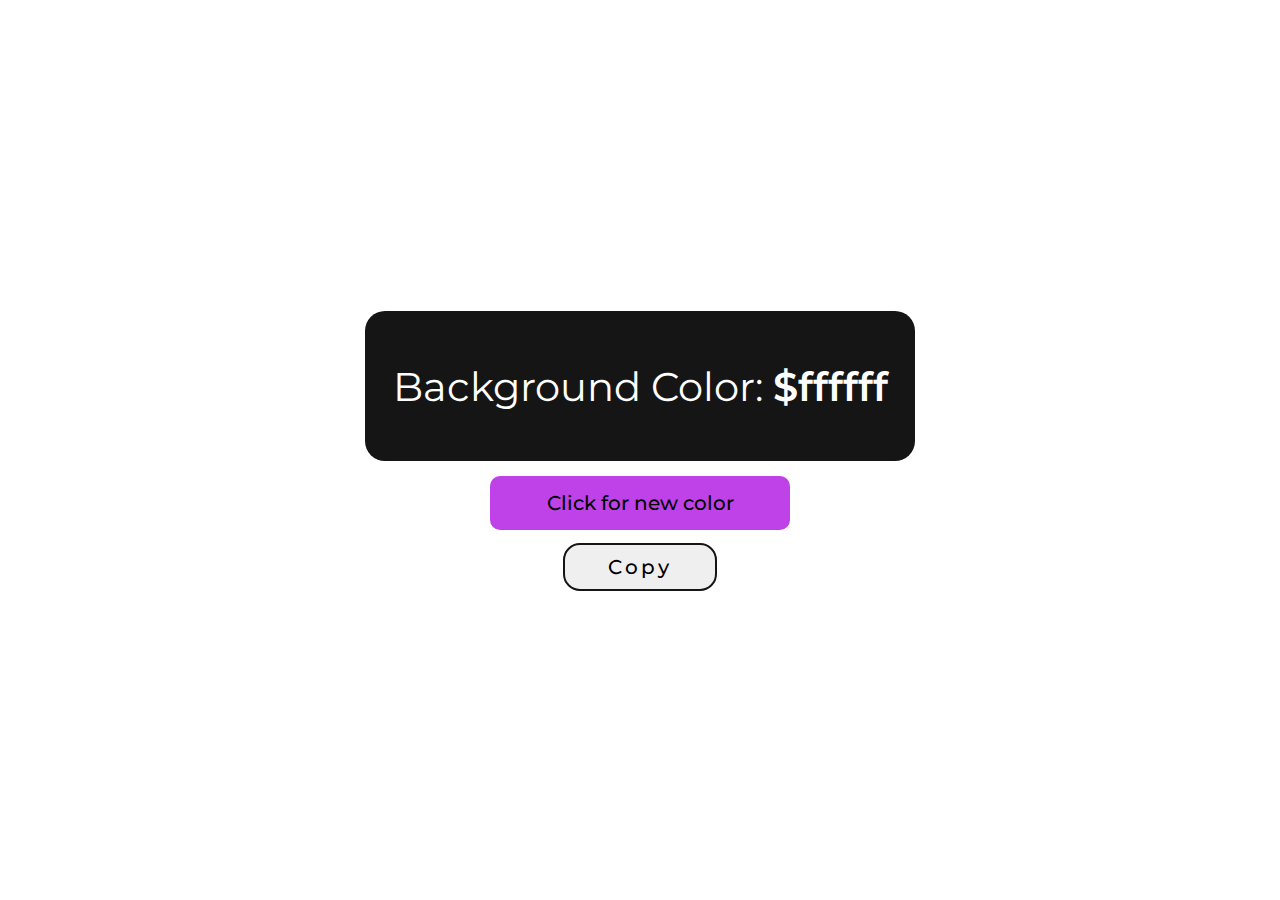
==== colorGen/index.html @ 63e1231f "adicionando js" ====
<!DOCTYPE html>
<html lang="pt-br">
<head>
    <meta charset="UTF-8">
    <meta http-equiv="X-UA-Compatible" content="IE=edge">
    <meta name="viewport" content="width=device-width, initial-scale=1.0">
    <link rel="stylesheet" href="style.css">
    <title>Background Color Generator</title>
</head>
<body>
    <main>
        <div class="hexText">
            <p>Background Color: <span class="colorHex">$ffffff</span>
            </p>
            
        </div>
        <div class="btn-gen">
            <button class="generator">Click for new color</button>
        </div>
        <div class="copy">
            <button>Copy</button>
        </div>
        
    </main>
    <script src="script.js"></script>
</body>
</html>
---- colorGen/style.css ----
@import url('https://fonts.googleapis.com/css2?family=Montserrat:ital,wght@0,100;0,200;0,300;0,400;0,500;0,600;0,700;0,800;0,900;1,100;1,200;1,300;1,400;1,500;1,600;1,700;1,800;1,900&display=swap');

*{
    margin: 0;
    padding: 0;
    box-sizing: border-box;
    font-family: 'Montserrat', sans-serif;
}

body{
    font-family: 'Montserrat', sans-serif;
    height: 100vh;
    display: flex;
    align-items: center;
    justify-content: center;
}

.hexText{
    display: flex;
    color: white;
    background-color: #151515;
    height: 150px;
    width: 550px;
    font-size: 40px;
    justify-content: center;
    align-items: center;
    font-weight: 400;
    border-radius: 20px;
}

.hexText span{
    font-weight: 600;
}

.btn-gen{
    display: flex;
    justify-content: center;
    align-items: center;
    
}
.generator{
    border-radius: 10px;
    cursor: pointer;
    font-size: 20px;
    border: none;
    padding: 15px;
    background-color: #be42e8;
    width: 300px;
    font-weight: 500;
    margin-top: 15px;
}

.copy{
    display: flex;
    justify-content: center;
    align-items: center;
}

.copy button{
    cursor: pointer;
    border: none;
    background-color: none;
    outline: solid 2px #151515;
    font-size: 20px;
    padding: 10px;
    margin-top: 15px;
    width: 150px;
    font-weight: 500;
    letter-spacing: 3px;
    border-radius: 15px;
}
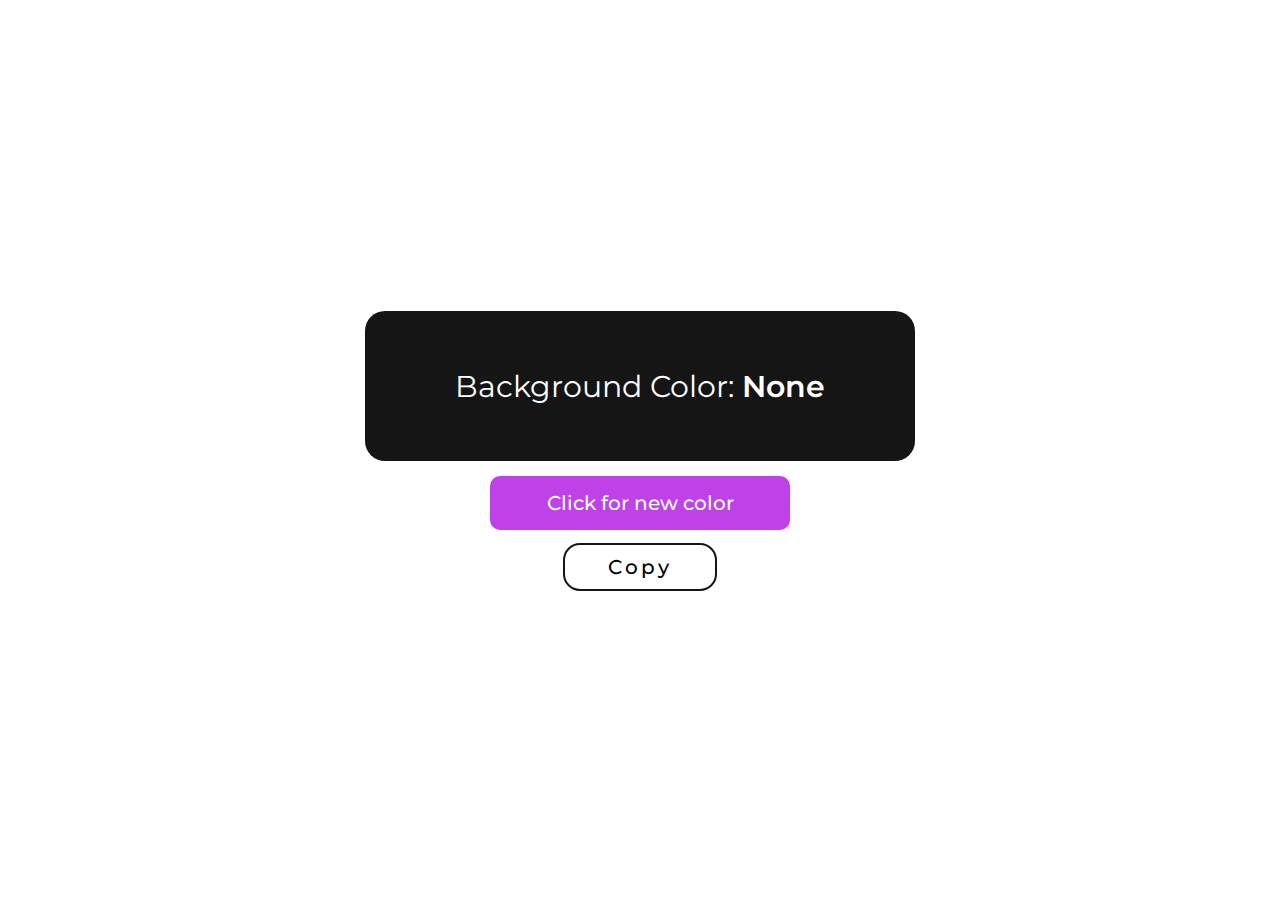
==== commit 5ab55977: "adicionando-codigo" ====
--- a/colorGen/index.html
+++ b/colorGen/index.html
@@ -10,9 +10,7 @@
 <body>
     <main>
         <div class="hexText">
-            <p>Background Color: <span class="colorHex">$ffffff</span>
-            </p>
-            
+            <p>Background Color: <span class="colorHex">None</span></p>
         </div>
         <div class="btn-gen">
             <button class="generator">Click for new color</button>
@@ -20,7 +18,6 @@
         <div class="copy">
             <button>Copy</button>
         </div>
-        
     </main>
     <script src="script.js"></script>
 </body>
--- a/colorGen/style.css
+++ b/colorGen/style.css
@@ -21,7 +21,7 @@
     background-color: #151515;
     height: 150px;
     width: 550px;
-    font-size: 40px;
+    font-size: 30px;
     justify-content: center;
     align-items: center;
     font-weight: 400;
@@ -39,6 +39,7 @@
     
 }
 .generator{
+    color: white;
     border-radius: 10px;
     cursor: pointer;
     font-size: 20px;
@@ -59,7 +60,7 @@
 .copy button{
     cursor: pointer;
     border: none;
-    background-color: none;
+    background: none;
     outline: solid 2px #151515;
     font-size: 20px;
     padding: 10px;
